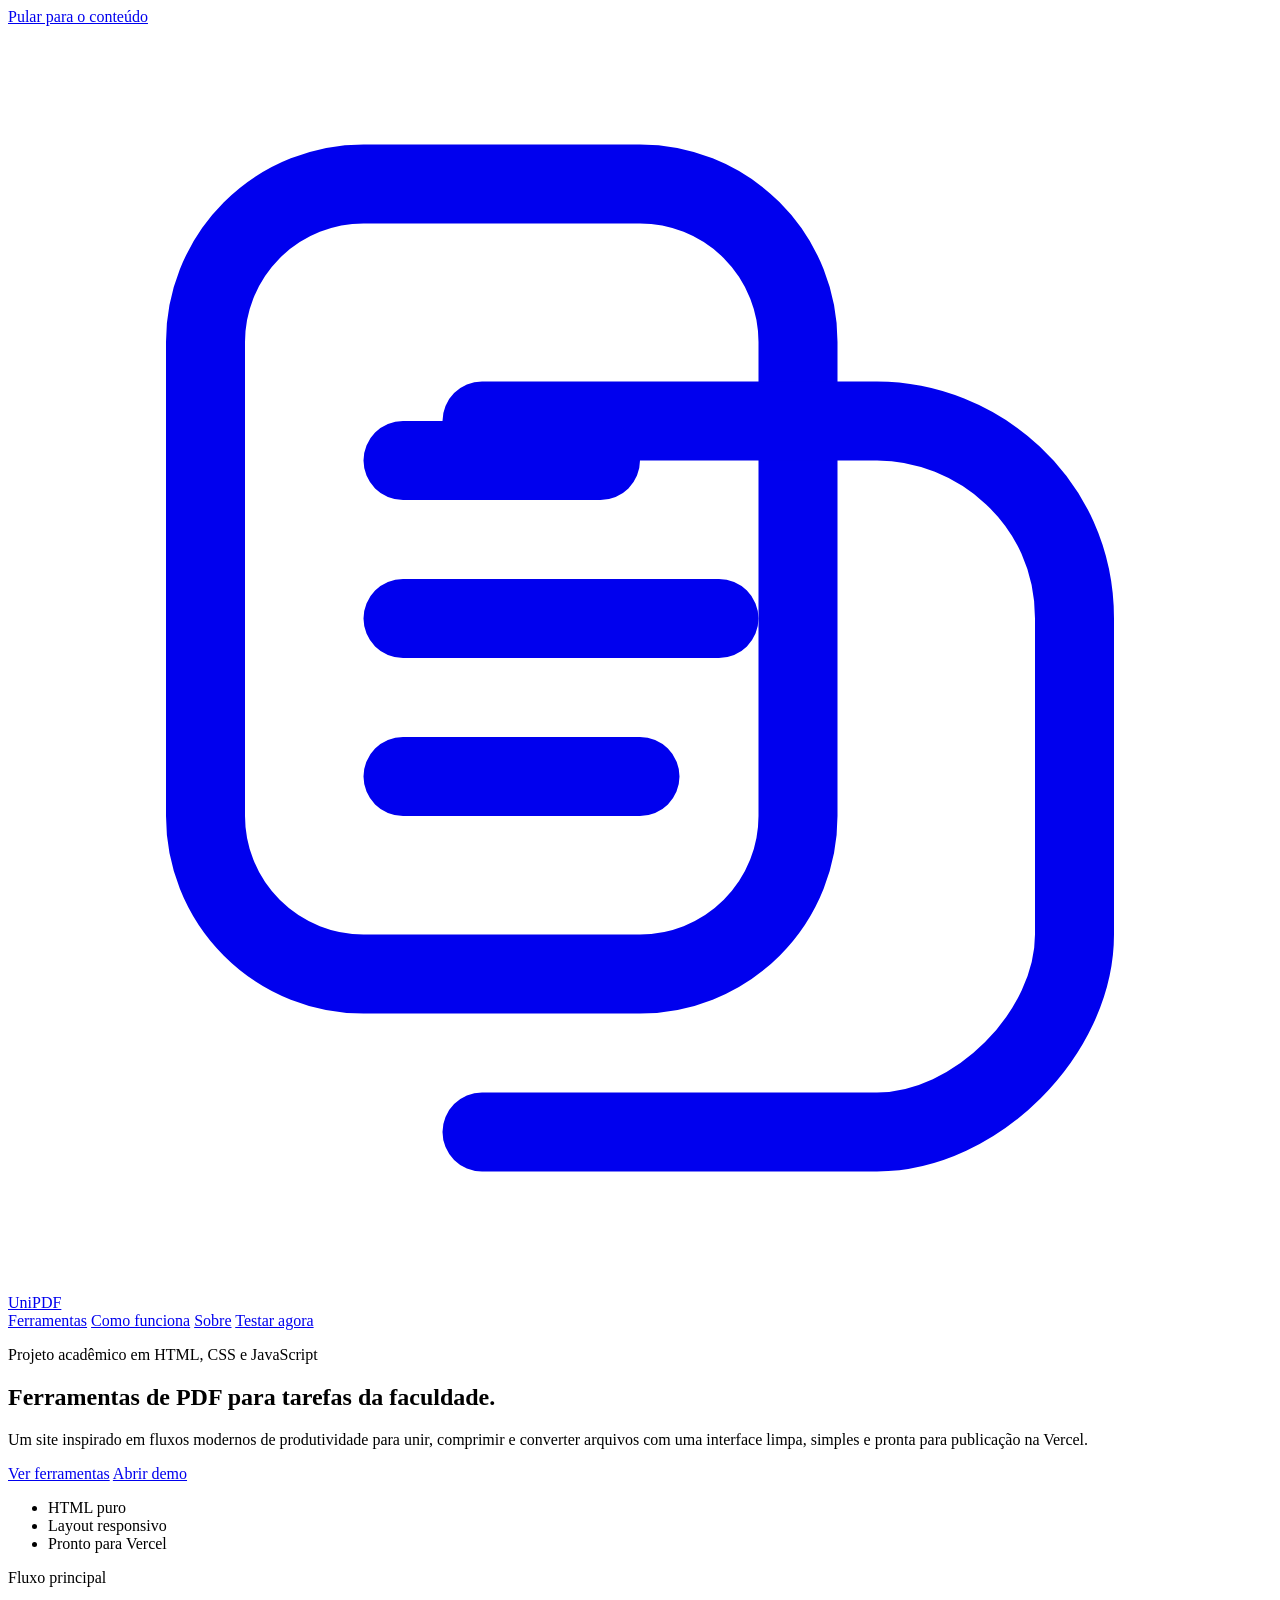
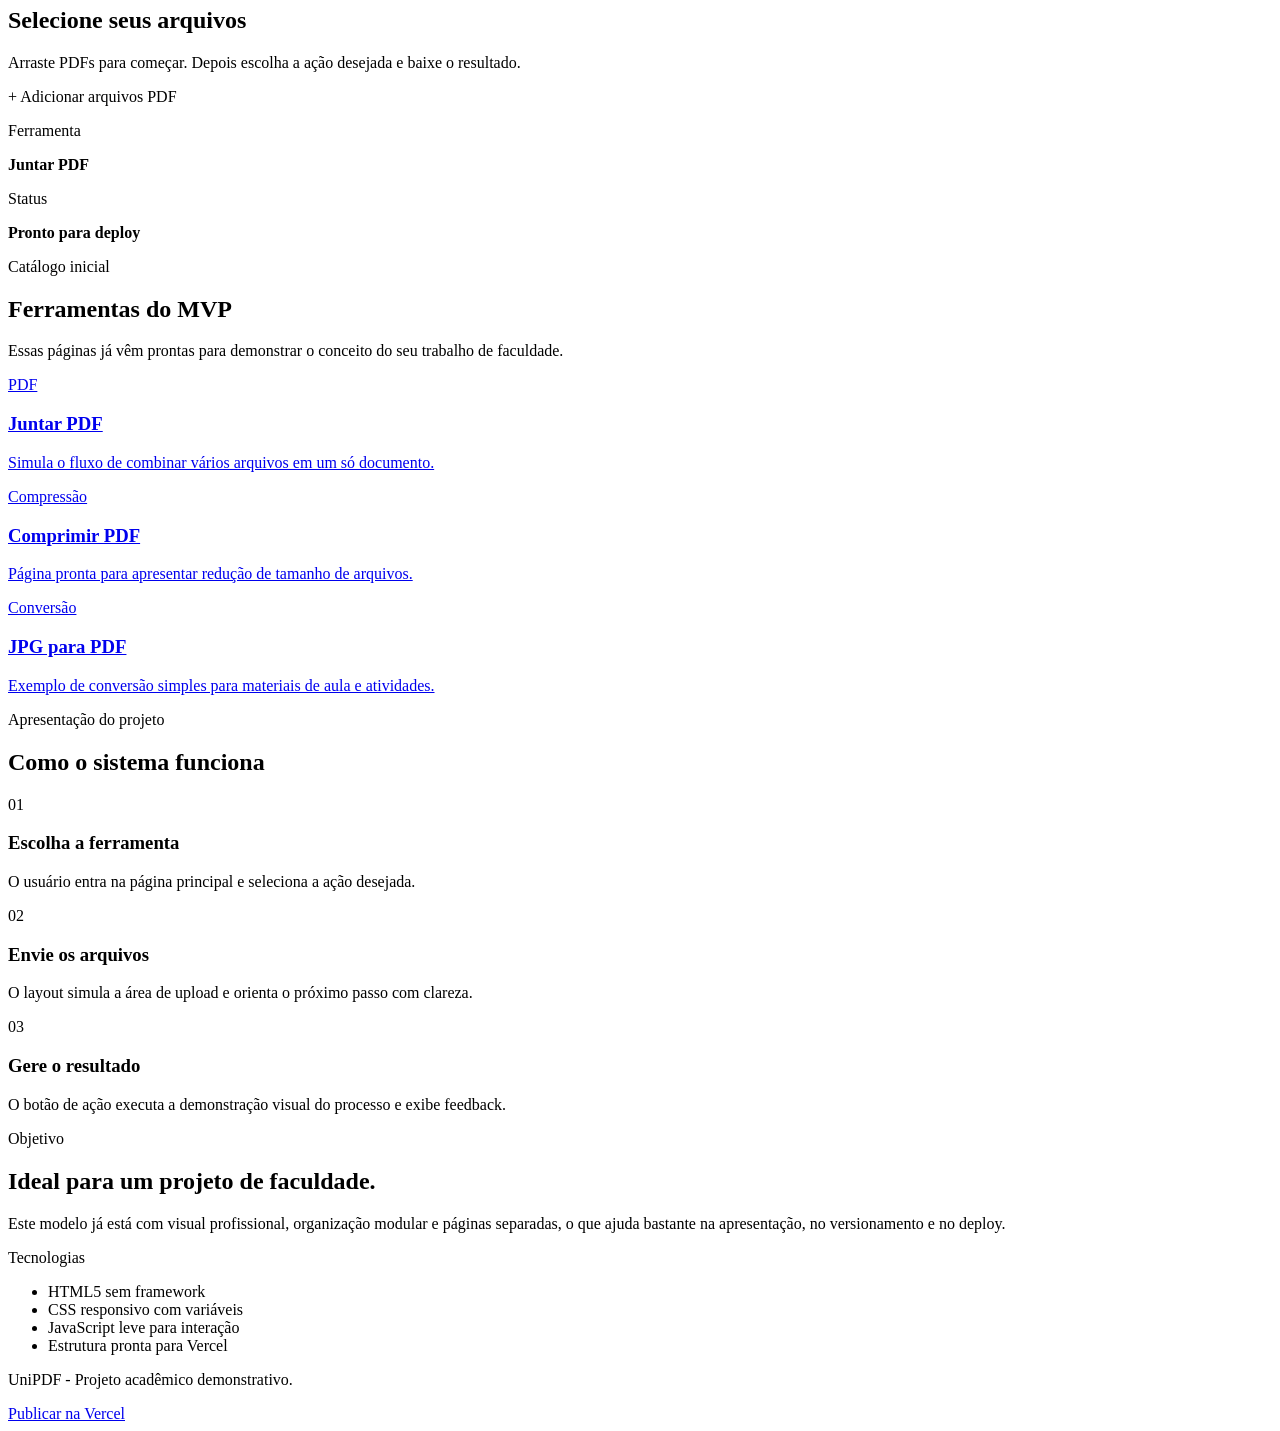
==== index.html @ b60f637f "Add files via upload" ====
<!DOCTYPE html>
<html lang="pt-BR">
<head>
  <meta charset="UTF-8" />
  <meta name="viewport" content="width=device-width, initial-scale=1.0" />
  <title>UniPDF - Ferramentas de PDF para estudantes</title>
  <meta name="description" content="UniPDF é um projeto acadêmico de ferramentas online para unir, comprimir e converter arquivos PDF com interface simples e rápida." />
  <link rel="preconnect" href="https://api.fontshare.com" />
  <link href="https://api.fontshare.com/v2/css?f[]=satoshi@400,500,700&display=swap" rel="stylesheet" />
  <link rel="stylesheet" href="style.css" />
</head>
<body>
  <a class="skip-link" href="#conteudo">Pular para o conteúdo</a>

  <header class="site-header">
    <div class="container nav">
      <a href="index.html" class="brand" aria-label="UniPDF página inicial">
        <svg viewBox="0 0 64 64" aria-hidden="true" class="brand-mark">
          <rect x="10" y="8" width="30" height="40" rx="8" fill="none" stroke="currentColor" stroke-width="4"/>
          <path d="M24 20h20c5 0 10 4 10 10v16c0 5-5 10-10 10H24" fill="none" stroke="currentColor" stroke-width="4" stroke-linecap="round"/>
          <path d="M20 22h10M20 30h16M20 38h12" fill="none" stroke="currentColor" stroke-width="4" stroke-linecap="round"/>
        </svg>
        <span>UniPDF</span>
      </a>

      <nav class="nav-links" aria-label="Principal">
        <a href="#ferramentas">Ferramentas</a>
        <a href="#como-funciona">Como funciona</a>
        <a href="#sobre">Sobre</a>
        <a href="compress.html" class="btn btn-ghost">Testar agora</a>
      </nav>
    </div>
  </header>

  <main id="conteudo">
    <section class="hero">
      <div class="container hero-grid">
        <div>
          <p class="eyebrow">Projeto acadêmico em HTML, CSS e JavaScript</p>
          <h1>Ferramentas de PDF para tarefas da faculdade.</h1>
          <p class="hero-copy">Um site inspirado em fluxos modernos de produtividade para unir, comprimir e converter arquivos com uma interface limpa, simples e pronta para publicação na Vercel.</p>
          <div class="hero-actions">
            <a class="btn btn-primary" href="#ferramentas">Ver ferramentas</a>
            <a class="btn btn-secondary" href="merge.html">Abrir demo</a>
          </div>
          <ul class="hero-meta" role="list">
            <li>HTML puro</li>
            <li>Layout responsivo</li>
            <li>Pronto para Vercel</li>
          </ul>
        </div>

        <div class="hero-panel">
          <div class="panel-card panel-upload">
            <p class="panel-label">Fluxo principal</p>
            <h2>Selecione seus arquivos</h2>
            <p>Arraste PDFs para começar. Depois escolha a ação desejada e baixe o resultado.</p>
            <div class="dropzone-mock">
              <span>+ Adicionar arquivos PDF</span>
            </div>
          </div>
          <div class="stats-row">
            <article class="panel-card small-card">
              <p class="panel-label">Ferramenta</p>
              <strong>Juntar PDF</strong>
            </article>
            <article class="panel-card small-card">
              <p class="panel-label">Status</p>
              <strong>Pronto para deploy</strong>
            </article>
          </div>
        </div>
      </div>
    </section>

    <section class="tools-section" id="ferramentas">
      <div class="container">
        <div class="section-head">
          <p class="eyebrow">Catálogo inicial</p>
          <h2>Ferramentas do MVP</h2>
          <p>Essas páginas já vêm prontas para demonstrar o conceito do seu trabalho de faculdade.</p>
        </div>

        <div class="tools-grid">
          <a class="tool-card" href="merge.html">
            <span class="tool-tag">PDF</span>
            <h3>Juntar PDF</h3>
            <p>Simula o fluxo de combinar vários arquivos em um só documento.</p>
          </a>
          <a class="tool-card" href="compress.html">
            <span class="tool-tag">Compressão</span>
            <h3>Comprimir PDF</h3>
            <p>Página pronta para apresentar redução de tamanho de arquivos.</p>
          </a>
          <a class="tool-card" href="convert.html">
            <span class="tool-tag">Conversão</span>
            <h3>JPG para PDF</h3>
            <p>Exemplo de conversão simples para materiais de aula e atividades.</p>
          </a>
        </div>
      </div>
    </section>

    <section class="process-section" id="como-funciona">
      <div class="container process-grid">
        <div>
          <p class="eyebrow">Apresentação do projeto</p>
          <h2>Como o sistema funciona</h2>
        </div>
        <div class="process-list">
          <article>
            <span>01</span>
            <h3>Escolha a ferramenta</h3>
            <p>O usuário entra na página principal e seleciona a ação desejada.</p>
          </article>
          <article>
            <span>02</span>
            <h3>Envie os arquivos</h3>
            <p>O layout simula a área de upload e orienta o próximo passo com clareza.</p>
          </article>
          <article>
            <span>03</span>
            <h3>Gere o resultado</h3>
            <p>O botão de ação executa a demonstração visual do processo e exibe feedback.</p>
          </article>
        </div>
      </div>
    </section>

    <section class="about-section" id="sobre">
      <div class="container about-grid">
        <article class="about-card">
          <p class="eyebrow">Objetivo</p>
          <h2>Ideal para um projeto de faculdade.</h2>
          <p>Este modelo já está com visual profissional, organização modular e páginas separadas, o que ajuda bastante na apresentação, no versionamento e no deploy.</p>
        </article>
        <article class="about-card muted">
          <p class="eyebrow">Tecnologias</p>
          <ul role="list">
            <li>HTML5 sem framework</li>
            <li>CSS responsivo com variáveis</li>
            <li>JavaScript leve para interação</li>
            <li>Estrutura pronta para Vercel</li>
          </ul>
        </article>
      </div>
    </section>
  </main>

  <footer class="site-footer">
    <div class="container footer-row">
      <p>UniPDF - Projeto acadêmico demonstrativo.</p>
      <a href="https://vercel.com" target="_blank" rel="noopener noreferrer">Publicar na Vercel</a>
    </div>
  </footer>

  <script src="script.js" defer></script>
</body>
</html>
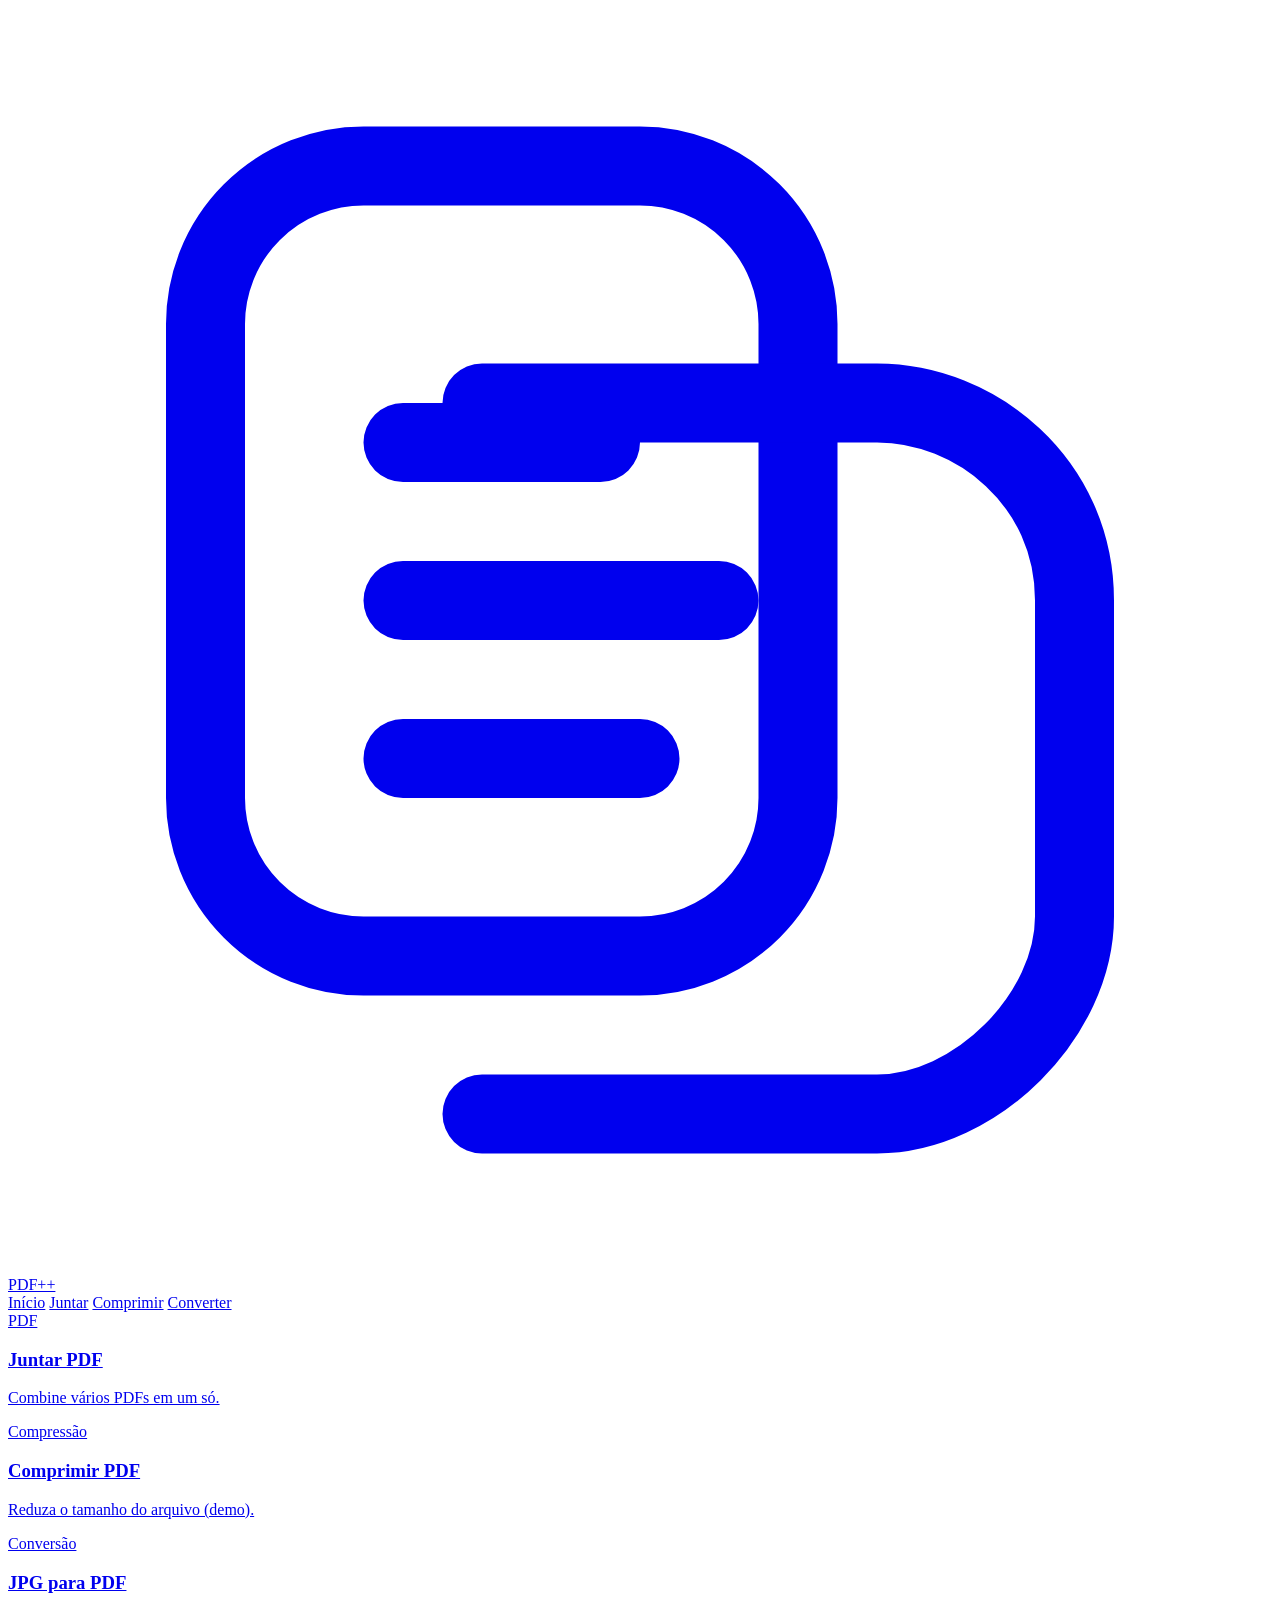
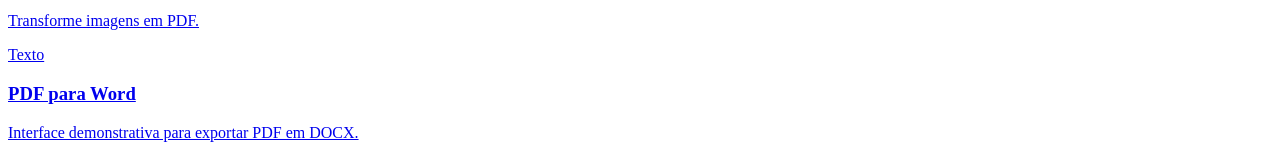
==== commit 4c53da89: "resolve conflitos" ====
--- a/index.html
+++ b/index.html
@@ -3,157 +3,65 @@
 <head>
   <meta charset="UTF-8" />
   <meta name="viewport" content="width=device-width, initial-scale=1.0" />
-  <title>UniPDF - Ferramentas de PDF para estudantes</title>
-  <meta name="description" content="UniPDF é um projeto acadêmico de ferramentas online para unir, comprimir e converter arquivos PDF com interface simples e rápida." />
-  <link rel="preconnect" href="https://api.fontshare.com" />
-  <link href="https://api.fontshare.com/v2/css?f[]=satoshi@400,500,700&display=swap" rel="stylesheet" />
+  <title>PDF++ - Ferramentas de PDF</title>
   <link rel="stylesheet" href="style.css" />
 </head>
 <body>
-  <a class="skip-link" href="#conteudo">Pular para o conteúdo</a>
-
   <header class="site-header">
     <div class="container nav">
-      <a href="index.html" class="brand" aria-label="UniPDF página inicial">
+      <a href="index.html" class="brand">
         <svg viewBox="0 0 64 64" aria-hidden="true" class="brand-mark">
-          <rect x="10" y="8" width="30" height="40" rx="8" fill="none" stroke="currentColor" stroke-width="4"/>
-          <path d="M24 20h20c5 0 10 4 10 10v16c0 5-5 10-10 10H24" fill="none" stroke="currentColor" stroke-width="4" stroke-linecap="round"/>
-          <path d="M20 22h10M20 30h16M20 38h12" fill="none" stroke="currentColor" stroke-width="4" stroke-linecap="round"/>
+          <rect x="10" y="8" width="30" height="40" rx="8"
+                fill="none" stroke="currentColor" stroke-width="4" />
+          <path d="M24 20h20c5 0 10 4 10 10v16c0 5-5 10-10 10H24"
+                fill="none" stroke="currentColor" stroke-width="4"
+                stroke-linecap="round" />
+          <path d="M20 22h10M20 30h16M20 38h12"
+                fill="none" stroke="currentColor" stroke-width="4"
+                stroke-linecap="round" />
         </svg>
-        <span>UniPDF</span>
+        <span>PDF++</span>
       </a>
 
       <nav class="nav-links" aria-label="Principal">
-        <a href="#ferramentas">Ferramentas</a>
-        <a href="#como-funciona">Como funciona</a>
-        <a href="#sobre">Sobre</a>
-        <a href="compress.html" class="btn btn-ghost">Testar agora</a>
+        <a href="index.html">Início</a>
+        <a href="merge.html">Juntar</a>
+        <a href="compress.html">Comprimir</a>
+        <a href="convert.html">Converter</a>
       </nav>
     </div>
   </header>
 
-  <main id="conteudo">
-    <section class="hero">
-      <div class="container hero-grid">
-        <div>
-          <p class="eyebrow">Projeto acadêmico em HTML, CSS e JavaScript</p>
-          <h1>Ferramentas de PDF para tarefas da faculdade.</h1>
-          <p class="hero-copy">Um site inspirado em fluxos modernos de produtividade para unir, comprimir e converter arquivos com uma interface limpa, simples e pronta para publicação na Vercel.</p>
-          <div class="hero-actions">
-            <a class="btn btn-primary" href="#ferramentas">Ver ferramentas</a>
-            <a class="btn btn-secondary" href="merge.html">Abrir demo</a>
-          </div>
-          <ul class="hero-meta" role="list">
-            <li>HTML puro</li>
-            <li>Layout responsivo</li>
-            <li>Pronto para Vercel</li>
-          </ul>
-        </div>
-
-        <div class="hero-panel">
-          <div class="panel-card panel-upload">
-            <p class="panel-label">Fluxo principal</p>
-            <h2>Selecione seus arquivos</h2>
-            <p>Arraste PDFs para começar. Depois escolha a ação desejada e baixe o resultado.</p>
-            <div class="dropzone-mock">
-              <span>+ Adicionar arquivos PDF</span>
-            </div>
-          </div>
-          <div class="stats-row">
-            <article class="panel-card small-card">
-              <p class="panel-label">Ferramenta</p>
-              <strong>Juntar PDF</strong>
-            </article>
-            <article class="panel-card small-card">
-              <p class="panel-label">Status</p>
-              <strong>Pronto para deploy</strong>
-            </article>
-          </div>
-        </div>
-      </div>
-    </section>
-
-    <section class="tools-section" id="ferramentas">
+  <main>
+    <section class="tools-section">
       <div class="container">
-        <div class="section-head">
-          <p class="eyebrow">Catálogo inicial</p>
-          <h2>Ferramentas do MVP</h2>
-          <p>Essas páginas já vêm prontas para demonstrar o conceito do seu trabalho de faculdade.</p>
-        </div>
-
         <div class="tools-grid">
           <a class="tool-card" href="merge.html">
             <span class="tool-tag">PDF</span>
             <h3>Juntar PDF</h3>
-            <p>Simula o fluxo de combinar vários arquivos em um só documento.</p>
+            <p>Combine vários PDFs em um só.</p>
           </a>
+
           <a class="tool-card" href="compress.html">
             <span class="tool-tag">Compressão</span>
             <h3>Comprimir PDF</h3>
-            <p>Página pronta para apresentar redução de tamanho de arquivos.</p>
+            <p>Reduza o tamanho do arquivo (demo).</p>
           </a>
+
           <a class="tool-card" href="convert.html">
             <span class="tool-tag">Conversão</span>
             <h3>JPG para PDF</h3>
-            <p>Exemplo de conversão simples para materiais de aula e atividades.</p>
+            <p>Transforme imagens em PDF.</p>
+          </a>
+
+          <a class="tool-card" href="pdf-word.html">
+            <span class="tool-tag">Texto</span>
+            <h3>PDF para Word</h3>
+            <p>Interface demonstrativa para exportar PDF em DOCX.</p>
           </a>
         </div>
       </div>
     </section>
-
-    <section class="process-section" id="como-funciona">
-      <div class="container process-grid">
-        <div>
-          <p class="eyebrow">Apresentação do projeto</p>
-          <h2>Como o sistema funciona</h2>
-        </div>
-        <div class="process-list">
-          <article>
-            <span>01</span>
-            <h3>Escolha a ferramenta</h3>
-            <p>O usuário entra na página principal e seleciona a ação desejada.</p>
-          </article>
-          <article>
-            <span>02</span>
-            <h3>Envie os arquivos</h3>
-            <p>O layout simula a área de upload e orienta o próximo passo com clareza.</p>
-          </article>
-          <article>
-            <span>03</span>
-            <h3>Gere o resultado</h3>
-            <p>O botão de ação executa a demonstração visual do processo e exibe feedback.</p>
-          </article>
-        </div>
-      </div>
-    </section>
-
-    <section class="about-section" id="sobre">
-      <div class="container about-grid">
-        <article class="about-card">
-          <p class="eyebrow">Objetivo</p>
-          <h2>Ideal para um projeto de faculdade.</h2>
-          <p>Este modelo já está com visual profissional, organização modular e páginas separadas, o que ajuda bastante na apresentação, no versionamento e no deploy.</p>
-        </article>
-        <article class="about-card muted">
-          <p class="eyebrow">Tecnologias</p>
-          <ul role="list">
-            <li>HTML5 sem framework</li>
-            <li>CSS responsivo com variáveis</li>
-            <li>JavaScript leve para interação</li>
-            <li>Estrutura pronta para Vercel</li>
-          </ul>
-        </article>
-      </div>
-    </section>
   </main>
-
-  <footer class="site-footer">
-    <div class="container footer-row">
-      <p>UniPDF - Projeto acadêmico demonstrativo.</p>
-      <a href="https://vercel.com" target="_blank" rel="noopener noreferrer">Publicar na Vercel</a>
-    </div>
-  </footer>
-
-  <script src="script.js" defer></script>
 </body>
-</html>
+</html>
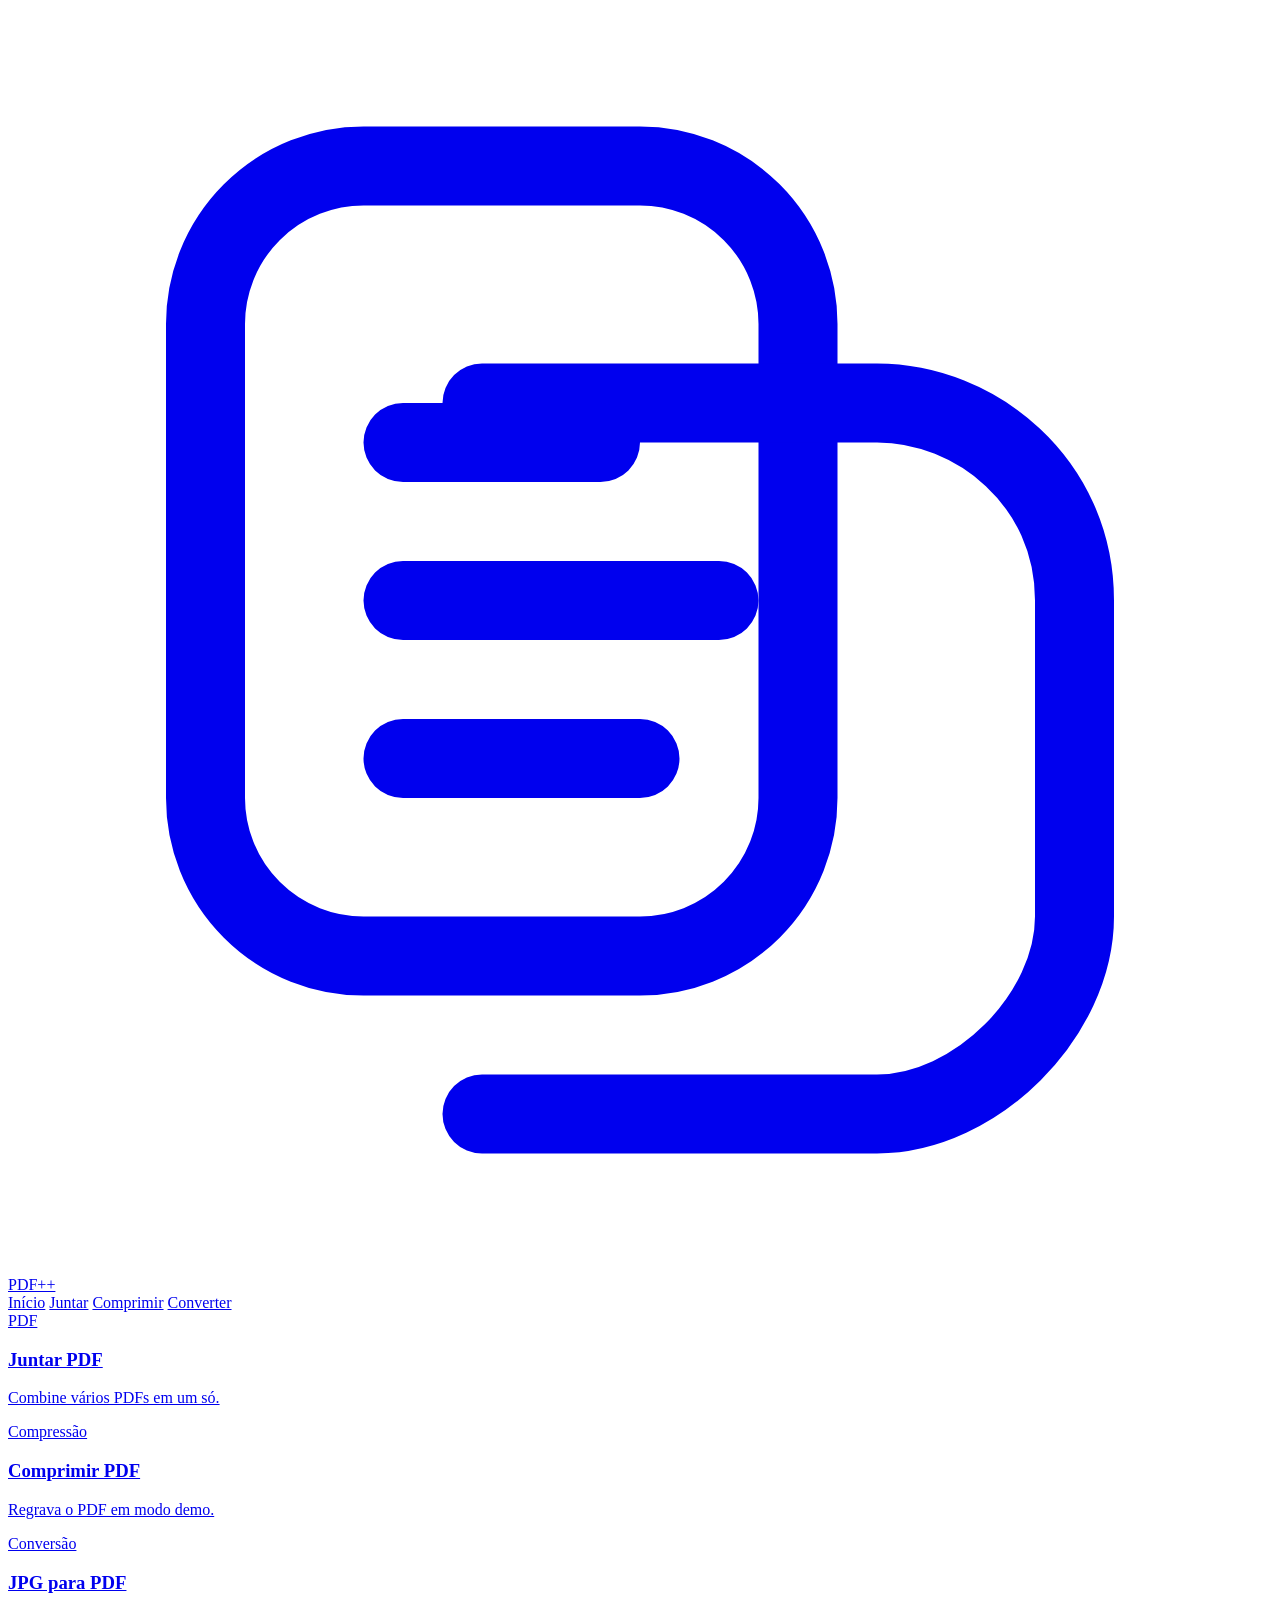
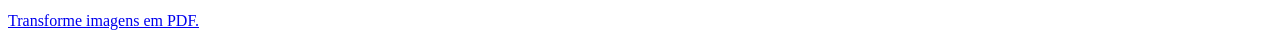
==== commit 6453d49a: "Fix layout and remove PDF to Word" ====
--- a/index.html
+++ b/index.html
@@ -45,7 +45,7 @@
           <a class="tool-card" href="compress.html">
             <span class="tool-tag">Compressão</span>
             <h3>Comprimir PDF</h3>
-            <p>Reduza o tamanho do arquivo (demo).</p>
+            <p>Regrava o PDF em modo demo.</p>
           </a>
 
           <a class="tool-card" href="convert.html">
@@ -53,12 +53,6 @@
             <h3>JPG para PDF</h3>
             <p>Transforme imagens em PDF.</p>
           </a>
-
-          <a class="tool-card" href="pdf-word.html">
-            <span class="tool-tag">Texto</span>
-            <h3>PDF para Word</h3>
-            <p>Interface demonstrativa para exportar PDF em DOCX.</p>
-          </a>
         </div>
       </div>
     </section>
